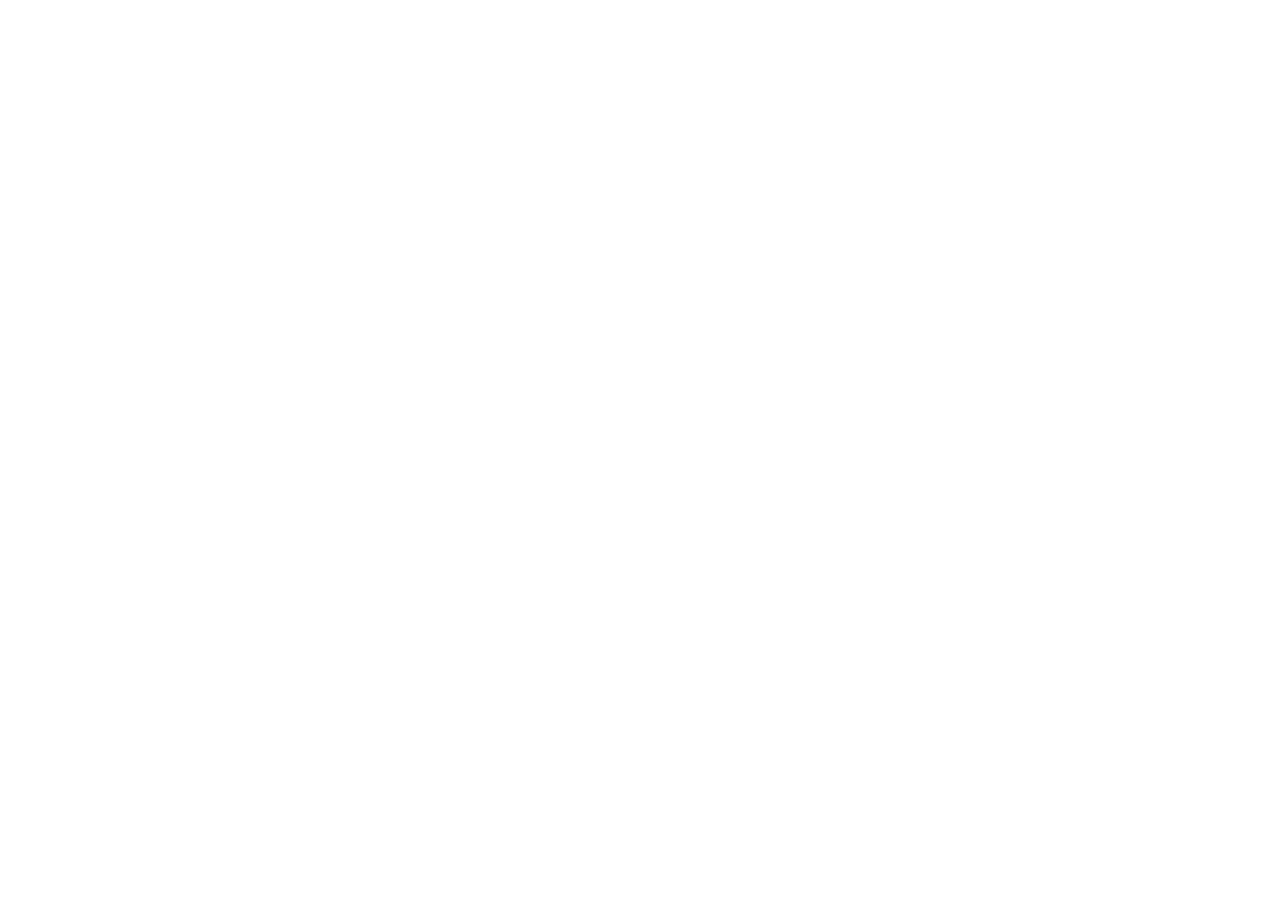
==== modulo2/exercicios/projeto-final/index.html @ f7b5e531 "primeiro commit" ====
<!DOCTYPE html>
<html lang="pt-br">
<head>
    <meta charset="UTF-8">
    <meta http-equiv="X-UA-Compatible" content="IE=edge">
    <meta name="viewport" content="width=device-width, initial-scale=1.0">
    <title>Lista de tarefas</title>
    <script src="./script.js" defer ></script>
    <style src="style.css"></style>
</head>
<body>
    
</body>
</html>
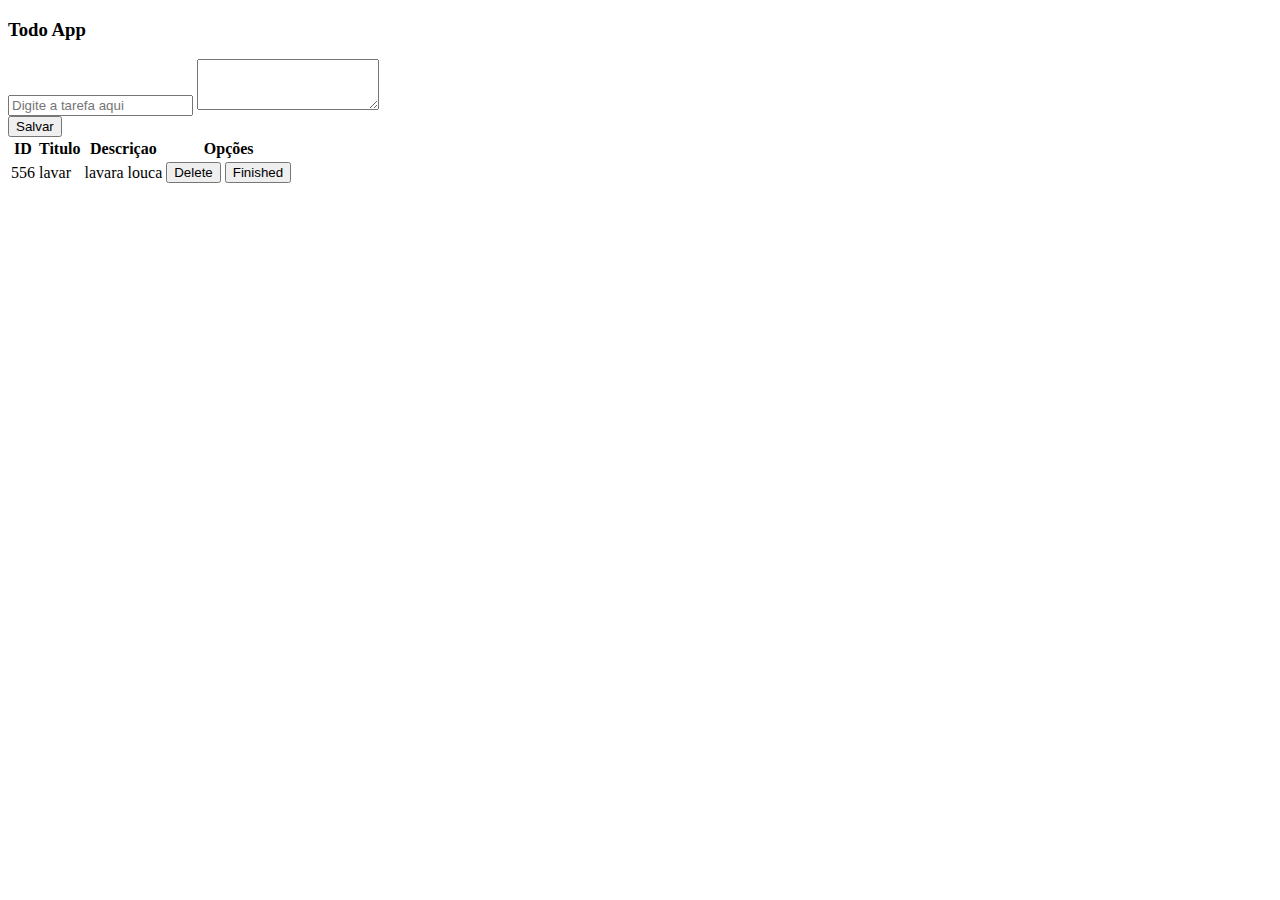
==== commit 1963f1d7: "Update index.html" ====
--- a/modulo2/exercicios/projeto-final/index.html
+++ b/modulo2/exercicios/projeto-final/index.html
@@ -6,9 +6,76 @@
     <meta name="viewport" content="width=device-width, initial-scale=1.0">
     <title>Lista de tarefas</title>
     <script src="./script.js" defer ></script>
-    <style src="style.css"></style>
+    <link href="https://cdn.jsdelivr.net/npm/bootstrap@5.0.2/dist/css/bootstrap.min.css" rel="stylesheet" integrity="sha384-EVSTQN3/azprG1Anm3QDgpJLIm9Nao0Yz1ztcQTwFspd3yD65VohhpuuCOmLASjC" crossorigin="anonymous">
+    <link rel="stylesheet" href="style.css">
 </head>
 <body>
-    
+    <div
+    class="app-container d-flex align-items-center justify-content-center flex-column"
+    ng-app="myApp"
+    ng-controller="myController"
+  >
+  <h3>Todo App</h3>
+  <div class="d-flex align-items-center mb-3">
+      <!-- titulo -->
+    <div class="form-group mr-3 mb-0">
+      <input
+        ng-model="yourTask"
+        type="text"
+        class="form-control"
+        id="titulo"
+        placeholder="Digite a tarefa aqui"
+      />
+      <!-- descriçao -->
+      <textarea 
+      class="form-control" 
+      id="descricao" 
+      rows="3"
+      placeholder="Descreva a tarefa aqui"
+      >
+  </textarea>
+    </div>
+
+    <button
+      type="button"
+      class="btn btn-primary mr-3"
+      ng-click="saveTask()"
+      onclick="criar_tarefa(document.querySelector('#titulo').value, document.querySelector('#descricao').value)"
+    >
+      Salvar
+    </button>
+    <!-- <button type="button" class="btn btn-warning" ng-click="getTask()">
+      Get Tasks
+    </button> -->
+  </div> 
+  <div class="table-wrapper">
+      <table class="table table-hover table-bordered">
+          <thead>
+              <tr>
+                  <th>ID</th>
+                  <th>Titulo</th>
+                  <th>Descriçao</th>
+                  <th>Opções</th>
+              </tr>
+          </thead>
+          <tbody id="tbody">
+              <tr>
+                  <td>556</td>
+                  <td>lavar</td>
+                  <td>lavara louca</td>
+                  <td>               
+                 <button class="btn btn-danger" ng-click="delete($index)">
+                    Delete
+                  </button>
+                  <button class="btn btn-success" ng-click="finished($index)">
+                    Finished
+                  </button></td>
+              </tr>
+          </tbody>
+      </table>
+  </div>
+
+</div>
+
 </body>
-</html>+</html>
